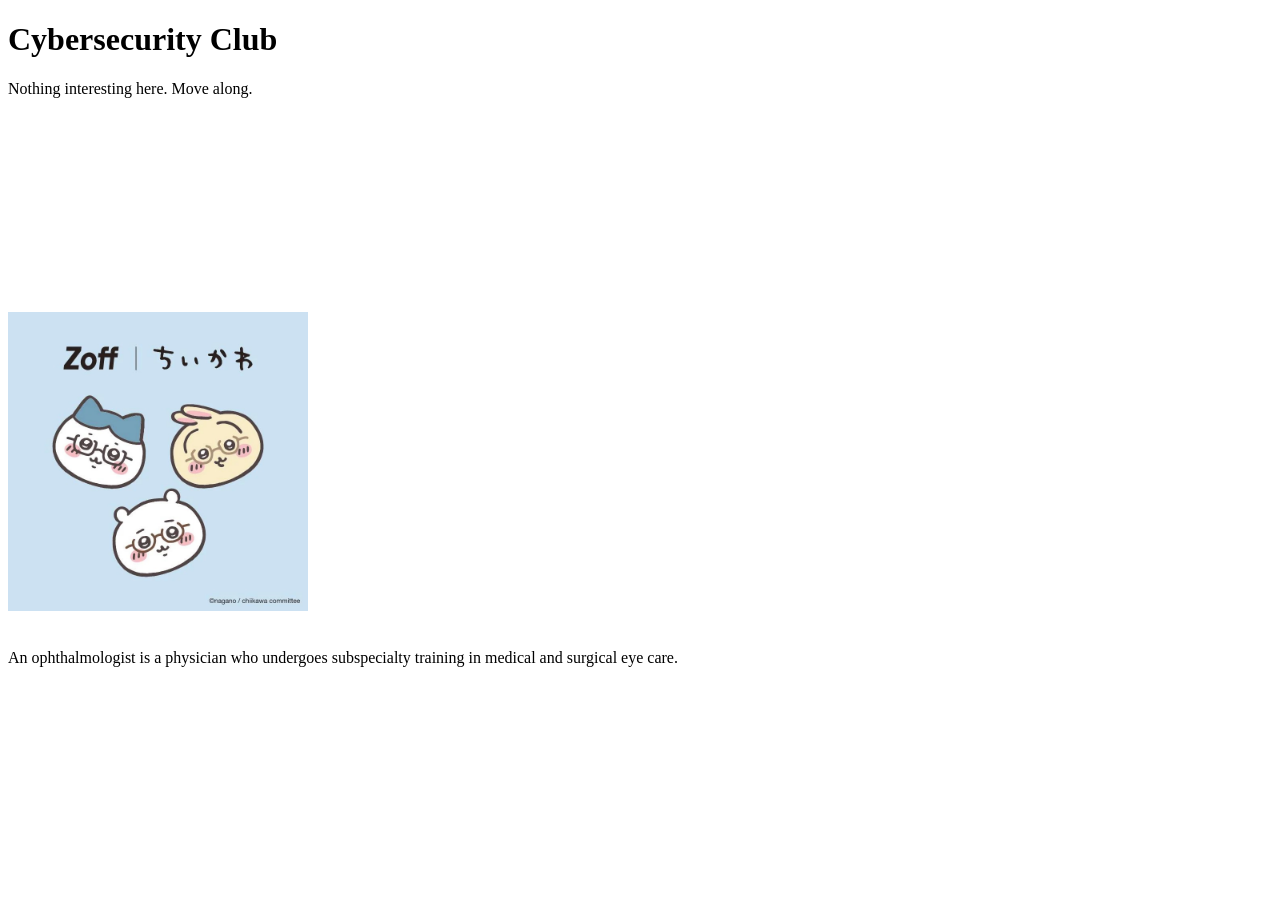
==== look/index.html @ d693fd74 "Rename index.html to look/index.html" ====
<!DOCTYPE html>
<html lang="en">
<head>
    <meta charset="UTF-8">
    <title>Welcome</title>
    <link rel="stylesheet" href="style.css">
</head>
<body>
    <h1>Cybersecurity Club</h1>
    <p>Nothing interesting here. Move along.</p>
    <br>



    <br><br><br>



    <br><br> <br>
    <br> <br>  <br><br>
    <img src="flag.jpeg" alt="flagflag" width="300">
    <br>





    <br> 

    <p>An ophthalmologist is a physician who undergoes subspecialty training in medical and surgical eye care.</p>



    <!--you need to LEAVE!-->

    <!-- TODO: remove before production -->
    <!-- flagquest{Y0u_100k3D_5o_n0w_ur_c0oked44444444!_L} -->
</body>
</html>
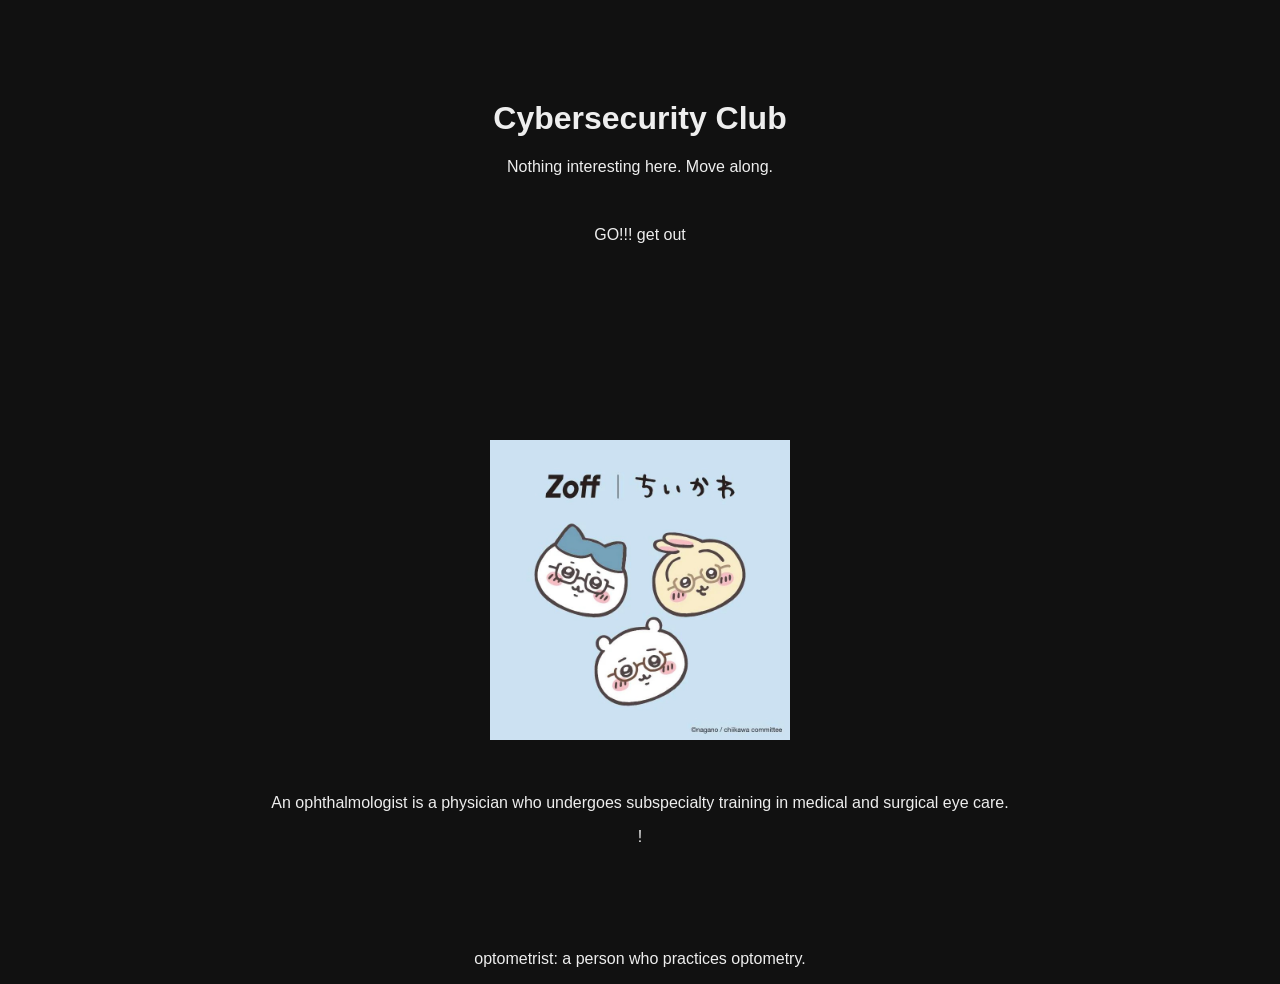
==== commit 3bbd02a3: "Update index.html" ====
--- a/look/index.html
+++ b/look/index.html
@@ -9,8 +9,8 @@
     <h1>Cybersecurity Club</h1>
     <p>Nothing interesting here. Move along.</p>
     <br>
-
-
+    
+    <p>GO!!!   get out</p>
 
     <br><br><br>
 
@@ -20,7 +20,7 @@
     <br> <br>  <br><br>
     <img src="flag.jpeg" alt="flagflag" width="300">
     <br>
-
+    <p></p>
 
 
 
@@ -28,12 +28,46 @@
     <br> 
 
     <p>An ophthalmologist is a physician who undergoes subspecialty training in medical and surgical eye care.</p>
+    <p></p>
+
+    <p><!----></p>
+
+
+    <p></p>
+
+    <p>!</p>
+    <p></p>
+    <p></p>
+
+    
+
+
+
+    
 
 
 
     <!--you need to LEAVE!-->
 
     <!-- TODO: remove before production -->
-    <!-- flagquest{Y0u_100k3D_5o_n0w_ur_c0oked44444444!_L} -->
+    <p></p>
+    <p></p>
+    <p><!-- flagquest{Y0u_100k3D_5o_n0w_ur_c0oked44444444!_L} --></p>
+
+
+
+
+    <br> <br> <br> <br> 
+
+
+
+
+
+
+
+
+
+    <p>optometrist: a person who practices optometry.</p>
+
 </body>
 </html>
--- a/look/style.css
+++ b/look/style.css
@@ -0,0 +1,7 @@
+body {
+    font-family: Arial, sans-serif;
+    background-color: #111;
+    color: #eee;
+    text-align: center;
+    margin-top: 100px;
+}
